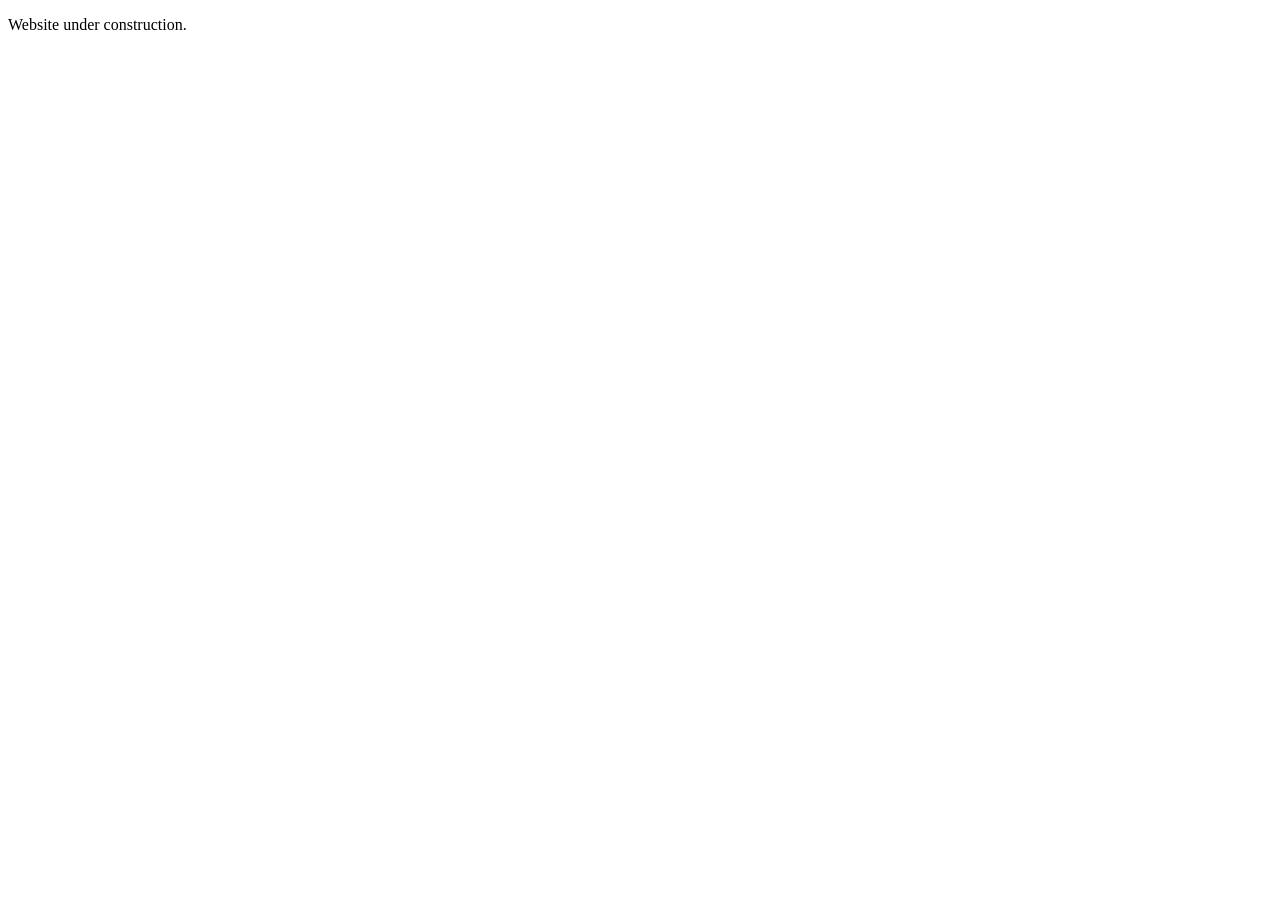
==== index.html @ 2b107f9b "Create home page - under construction" ====
<!DOCTYPE html>
<html lang="en">
<head>
    <meta charset="UTF-8">
    <meta http-equiv="X-UA-Compatible" content="IE=edge">
    <meta name="viewport" content="width=device-width, initial-scale=1.0">
    <title>Iris D. Bontekoe</title>
</head>
<body>
    <p>Website under construction.</p>
</body>
</html>
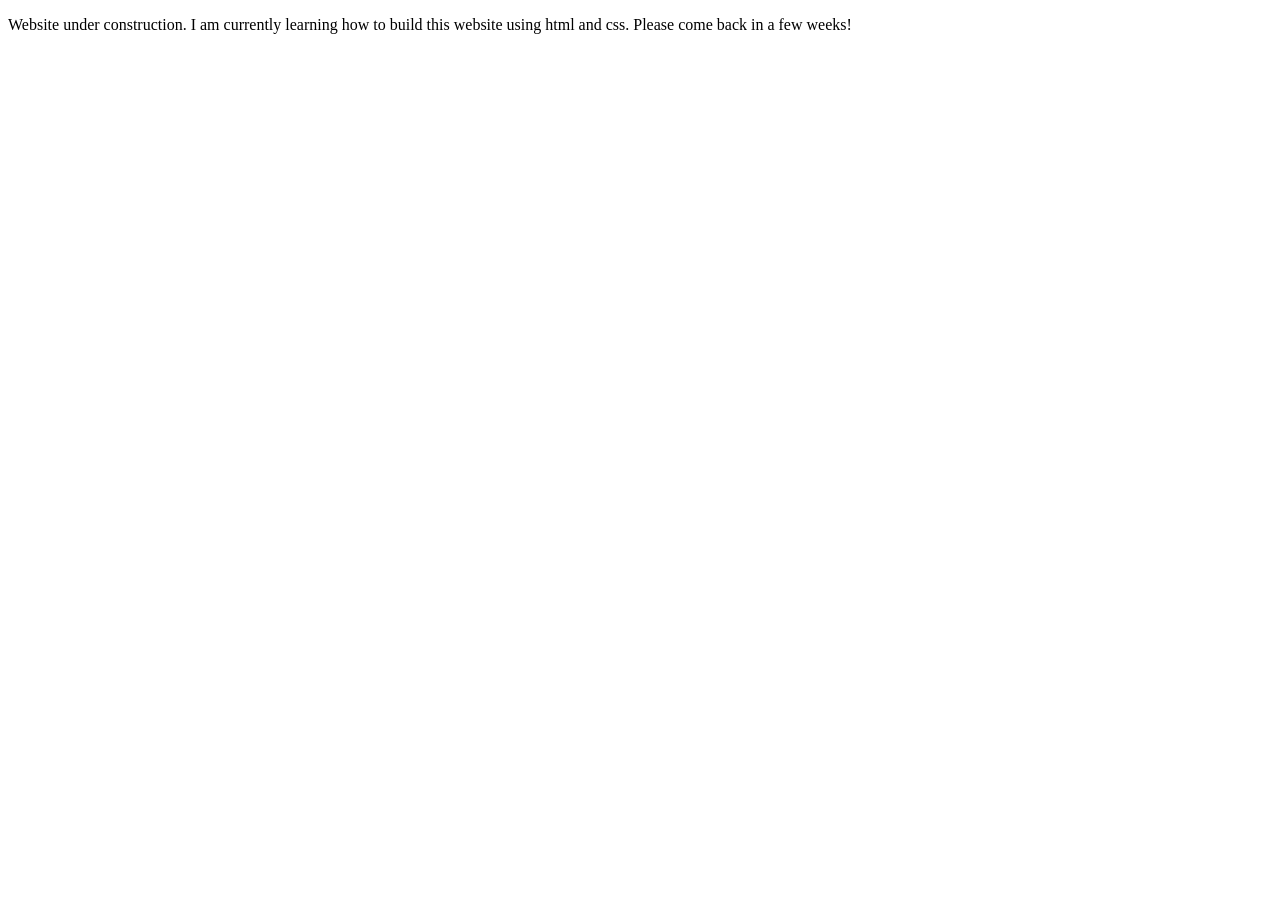
==== commit c30f0aec: "Update index.html" ====
--- a/index.html
+++ b/index.html
@@ -7,6 +7,6 @@
     <title>Iris D. Bontekoe</title>
 </head>
 <body>
-    <p>Website under construction.</p>
+    <p>Website under construction. I am currently learning how to build this website using html and css. Please come back in a few weeks!</p>
 </body>
 </html>
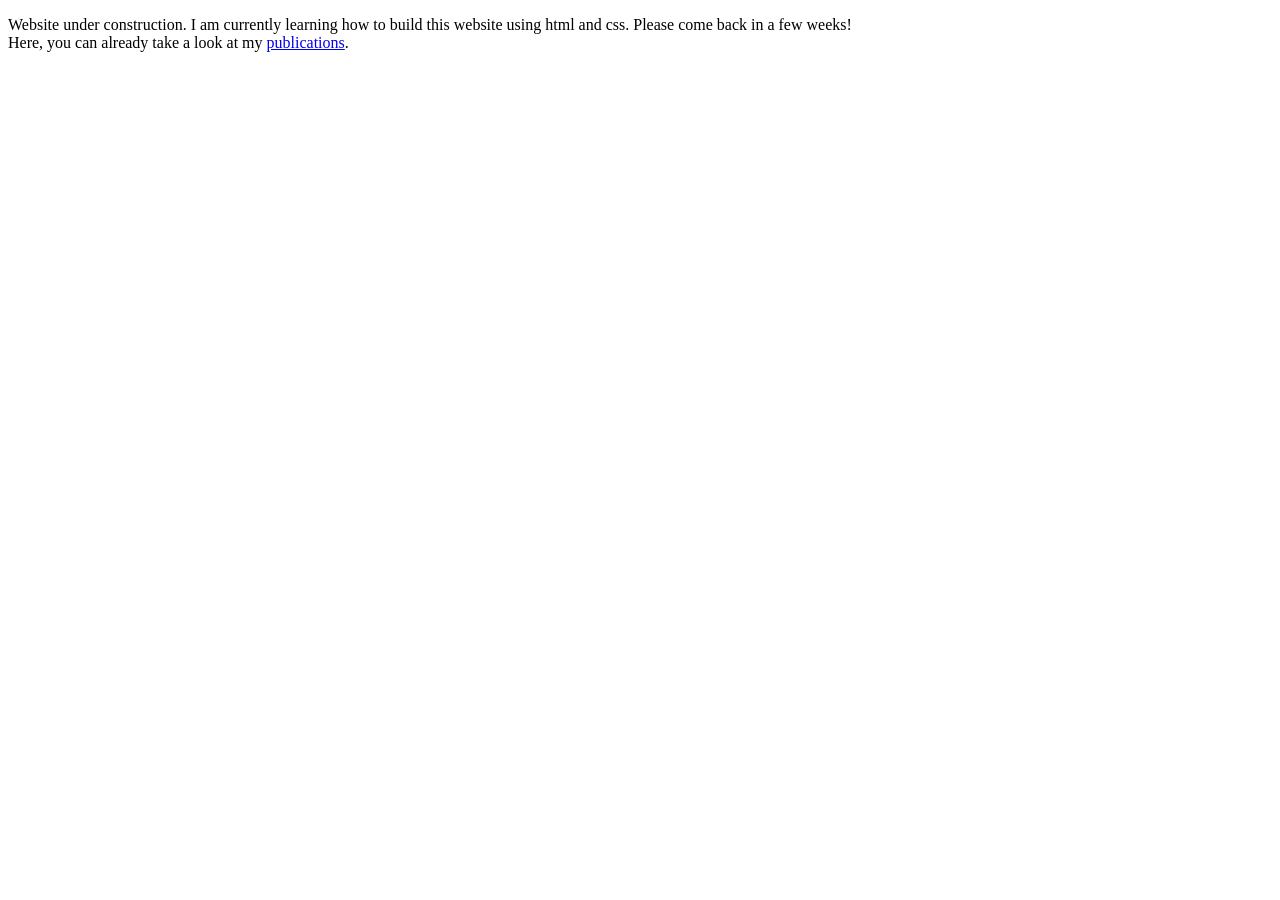
==== commit 8725ecdf: "Add link to publication list" ====
--- a/index.html
+++ b/index.html
@@ -7,6 +7,10 @@
     <title>Iris D. Bontekoe</title>
 </head>
 <body>
-    <p>Website under construction. I am currently learning how to build this website using html and css. Please come back in a few weeks!</p>
+    <p>
+        Website under construction. I am currently learning how to build this website using html and css. Please come back in a few weeks!
+        <br>
+        Here, you can already take a look at my <a href="publications/index.html">publications</a>.
+    </p>
 </body>
 </html>
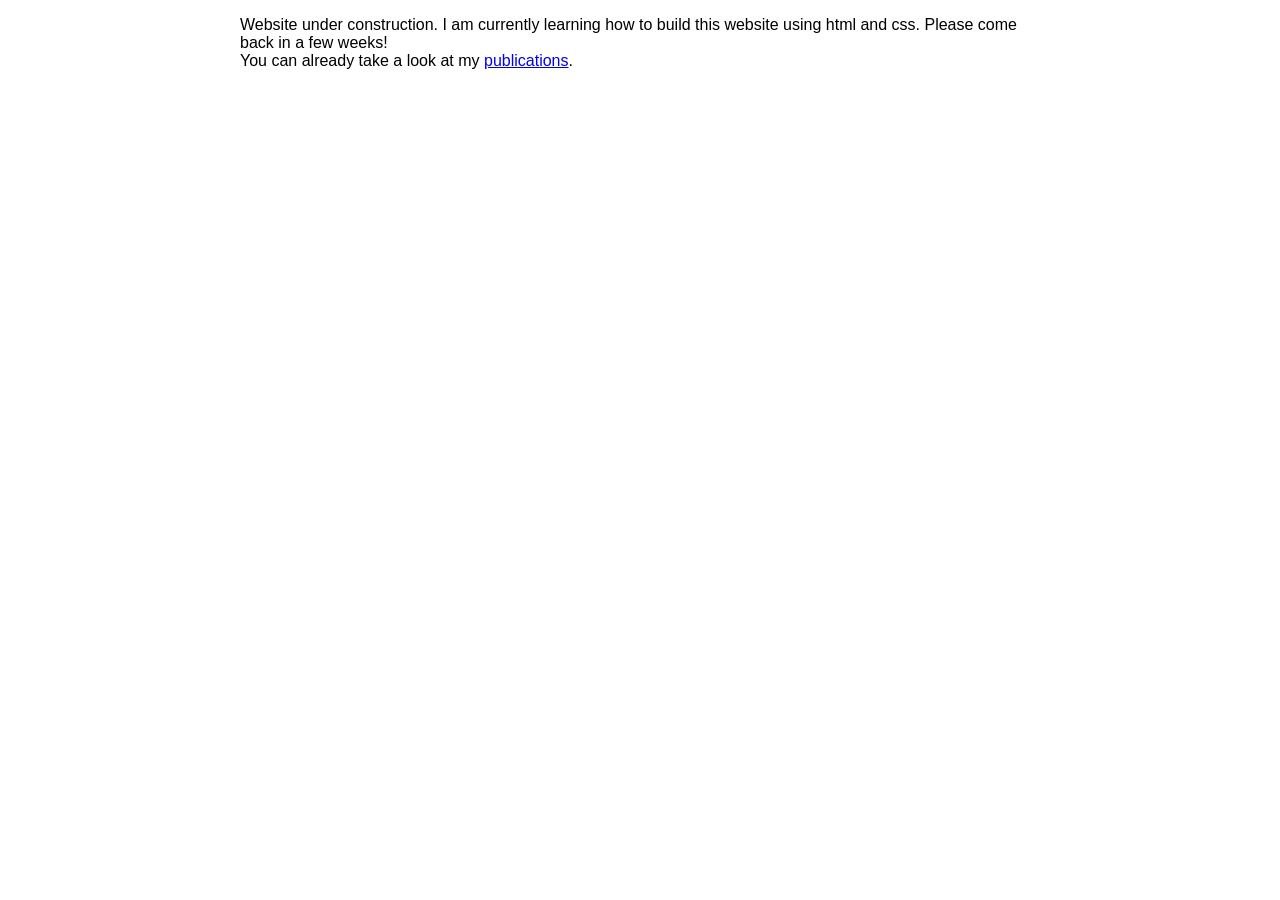
==== commit 76deff51: "Small updates" ====
--- a/index.html
+++ b/index.html
@@ -1,16 +1,18 @@
-<!DOCTYPE html>
-<html lang="en">
-<head>
-    <meta charset="UTF-8">
-    <meta http-equiv="X-UA-Compatible" content="IE=edge">
-    <meta name="viewport" content="width=device-width, initial-scale=1.0">
-    <title>Iris D. Bontekoe</title>
-</head>
-<body>
-    <p>
-        Website under construction. I am currently learning how to build this website using html and css. Please come back in a few weeks!
-        <br>
-        Here, you can already take a look at my <a href="publications/index.html">publications</a>.
-    </p>
-</body>
-</html>
+<!DOCTYPE html>
+<html lang="en">
+<head>
+    <meta charset="UTF-8">
+    <meta http-equiv="X-UA-Compatible" content="IE=edge">
+    <meta name="viewport" content="width=device-width, initial-scale=1.0">
+    <title>Iris D. Bontekoe - home page</title>
+		<link rel="stylesheet" href="./style/style.css">
+		<link rel="stylesheet" href="https://rsms.me/inter/inter.css">
+</head>
+<body>
+    <p>
+        Website under construction. I am currently learning how to build this website using html and css. Please come back in a few weeks!
+        <br>
+        You can already take a look at my <a href="publications">publications</a>.
+    </p>
+</body>
+</html>
--- a/style/style.css
+++ b/style/style.css
@@ -0,0 +1,55 @@
+/* Constrain page width and center content */
+body {
+	background-colour: #F7F7F5;
+    max-width: 800px;     /* Adjust this value as needed */
+    margin: 0 auto;       /* Centers the content horizontally */
+    padding: 0 1em;       /* Adds breathing room on small screens */
+	font-family: "Inter var", sans-serif;
+	letter-spacing: 0px;
+}
+
+.header {
+  padding: 1em;
+  text-align: center;
+  background: #1abc9c;
+  color: #F7F7F5;
+  font-size: 30px;
+  margin-bottom: 2em;
+}
+
+.footer {
+	padding: 1em;
+	text-align: center;
+    background-color: #1abc9c;
+	color: #F7F7F5;
+	font-size: 25px;
+    position: static;
+    height: 100px;
+    clear: both;
+	margin-top: 2em;
+}
+
+.not-found img {
+  max-width: 300px;
+  width: 100%;
+  height: auto;
+  display: block;
+  margin: 2rem auto;
+}
+
+
+/* Space between list items */
+.pubs li {
+    margin-bottom: 1em;
+	margin-left: 2.5em;    /* moves the list items to the right */
+}
+
+/* Style the year headings */
+.pubs .year {
+	font-size: 1.4em;      /* makes the font larger */
+    font-weight: bold;     /* makes the year stand out */
+    margin-top: 1em;       /* extra space above each year */
+    margin-bottom: 1em;    /* small space below the year */
+    padding-left: 0;       /* aligns the year to the left */
+	margin-left: 0;        /* keeps the year to the left */
+}
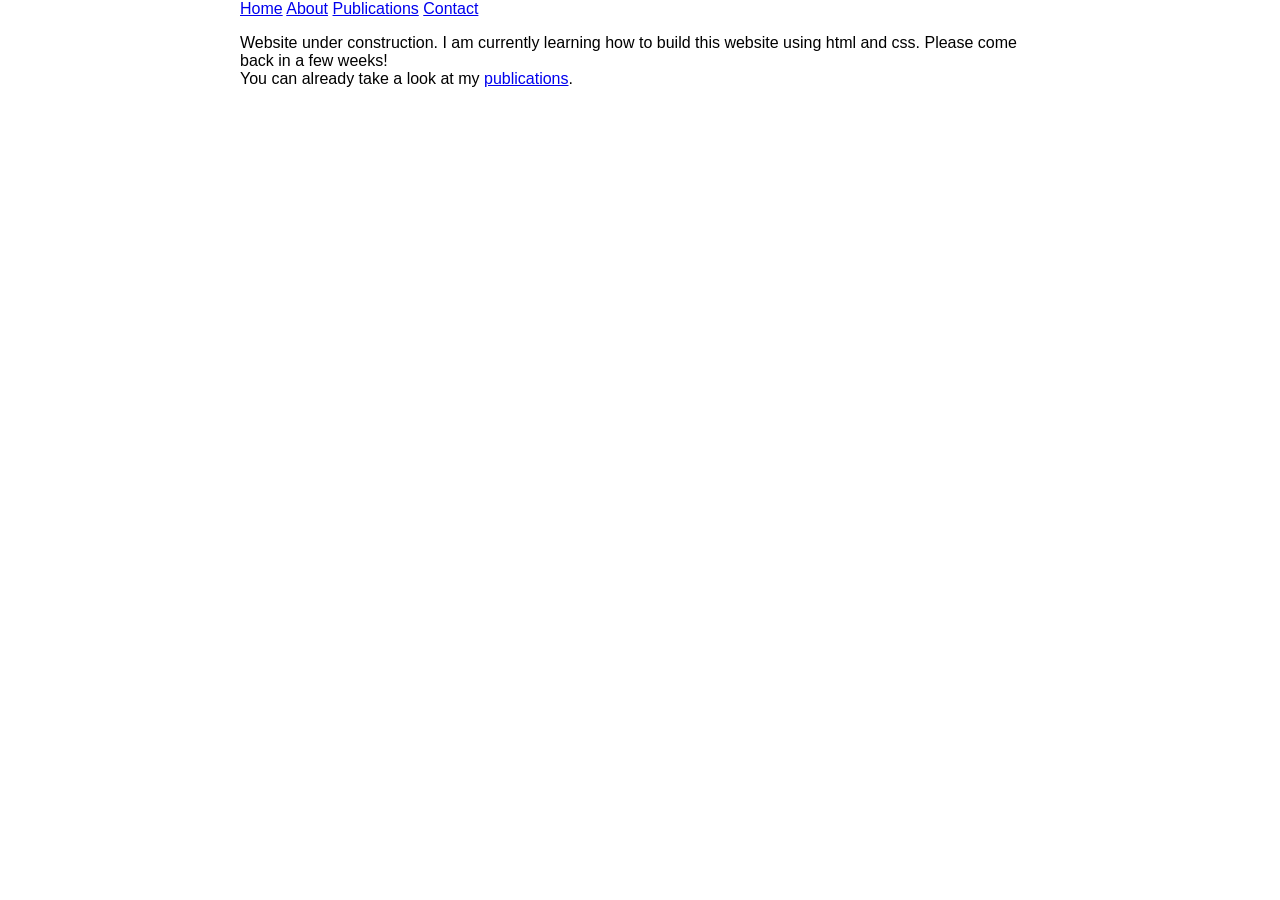
==== commit cff3e095: "Add files via upload" ====
--- a/index.html
+++ b/index.html
@@ -1,18 +1,32 @@
 <!DOCTYPE html>
 <html lang="en">
-<head>
+	<head>
     <meta charset="UTF-8">
     <meta http-equiv="X-UA-Compatible" content="IE=edge">
     <meta name="viewport" content="width=device-width, initial-scale=1.0">
     <title>Iris D. Bontekoe - home page</title>
-		<link rel="stylesheet" href="./style/style.css">
+		<link rel="stylesheet" href="/style/style.css">
 		<link rel="stylesheet" href="https://rsms.me/inter/inter.css">
-</head>
-<body>
+	</head>
+	
+	<body>
+	
+		<div id="header"></div>
+		
     <p>
         Website under construction. I am currently learning how to build this website using html and css. Please come back in a few weeks!
         <br>
         You can already take a look at my <a href="publications">publications</a>.
     </p>
-</body>
+		
+			
+		<script>
+			fetch("/header.html")
+			.then(response => response.text())
+			.then(data => {
+				document.getElementById("header").innerHTML = data;
+			});
+		</script>
+	</body>
+	
 </html>
